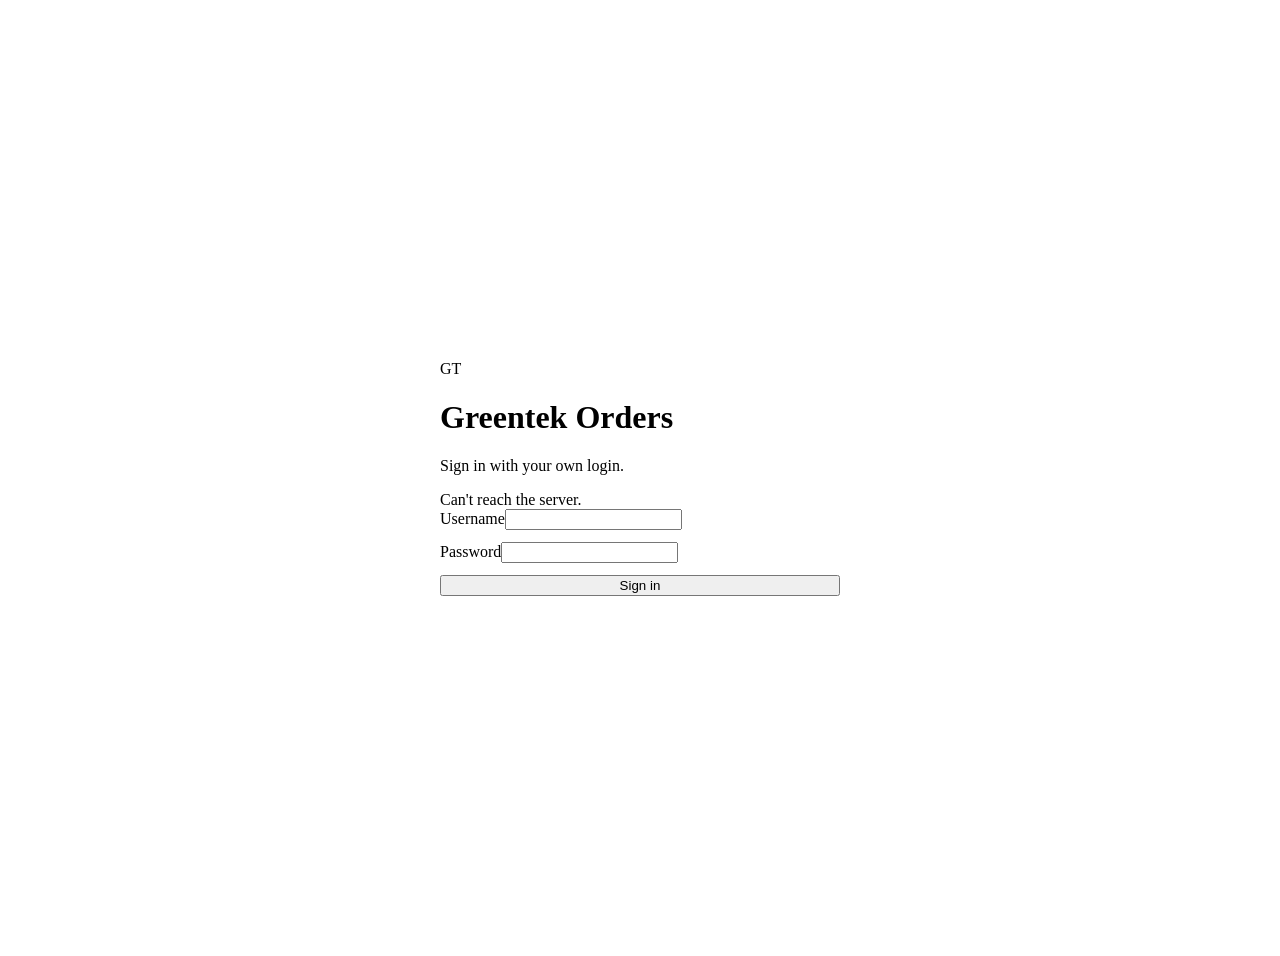
==== web/login.html @ e141eb92 "Greentek Orders: web app for the Florida 3PL warehouse Co-Authored-By: Claude Sonnet 5.5 <noreply@an" ====
<!doctype html>
<html lang="en">
<head>
<meta charset="utf-8">
<meta name="viewport" content="width=device-width, initial-scale=1">
<title>Sign in · Greentek Orders</title>
<link rel="icon" href="data:image/svg+xml,%3Csvg xmlns='http://www.w3.org/2000/svg' viewBox='0 0 32 32'%3E%3Crect width='32' height='32' rx='8' fill='%231f7a4d'/%3E%3Ctext x='16' y='21' font-size='14' font-weight='700' text-anchor='middle' fill='white' font-family='sans-serif'%3EGT%3C/text%3E%3C/svg%3E">
<link rel="stylesheet" href="/static/app.css">
<script>try{var t=localStorage.getItem("gt_theme");if(t)document.documentElement.dataset.theme=t}catch(e){}</script>
<style>
  body { display: grid; place-items: center; min-height: 100vh; padding: 20px; }
  .box { width: min(400px, 100%); }
  .box .brand { margin-bottom: 18px; }
  form { display: grid; gap: 12px; }
</style>
</head>
<body>
<div class="box card">
  <div class="brand"><div class="logo">GT</div><h1 id="title">Greentek Orders</h1></div>
  <p class="muted" id="sub">Sign in with your own login.</p>
  <div id="msg"></div>
  <form id="form">
    <label class="field" id="nameRow" hidden><span>Your name</span><input id="name" autocomplete="name"></label>
    <label class="field"><span>Username</span><input id="user" autocomplete="username" autocapitalize="off" required></label>
    <label class="field"><span id="pwLabel">Password</span><input id="pw" type="password" autocomplete="current-password" required></label>
    <button class="btn primary" id="go" style="justify-content:center">Sign in</button>
  </form>
</div>
<script>
const $ = (id) => document.getElementById(id);
let setup = false;
const show = (t, cls) => ($("msg").innerHTML = t ? `<div class="banner ${cls || ""}">${t.replace(/</g, "&lt;")}</div>` : "");
async function post(path, body) {
  const r = await fetch(path, { method: "POST", headers: { "Content-Type": "application/json" }, body: JSON.stringify(body) });
  const j = await r.json().catch(() => ({}));
  if (!r.ok) throw new Error(j.error || "Something went wrong.");
  return j;
}
(async () => {
  try {
    const s = await (await fetch("/api/setup-needed")).json();
    if (s.setup) {
      if (!s.allowed) { show("The app isn't set up yet. Open it on the server PC to create the first admin.", "bad"); $("form").hidden = true; return; }
      setup = true;
      $("title").textContent = "Create the admin account";
      $("sub").textContent = "This is the first start. Pick a name, username and password for yourself. You can add the rest of the team afterwards.";
      $("nameRow").hidden = false; $("go").textContent = "Create account"; $("pw").autocomplete = "new-password";
      $("pwLabel").textContent = "Password (8+ characters)";
    }
  } catch { show("Can't reach the server.", "bad"); }
})();
$("form").addEventListener("submit", async (e) => {
  e.preventDefault(); show(""); $("go").disabled = true;
  try {
    await post(setup ? "/api/setup" : "/api/login", { username: $("user").value, password: $("pw").value, name: $("name").value });
    location.href = "/";
  } catch (err) { show(err.message, "bad"); $("go").disabled = false; }
});
</script>
</body>
</html>
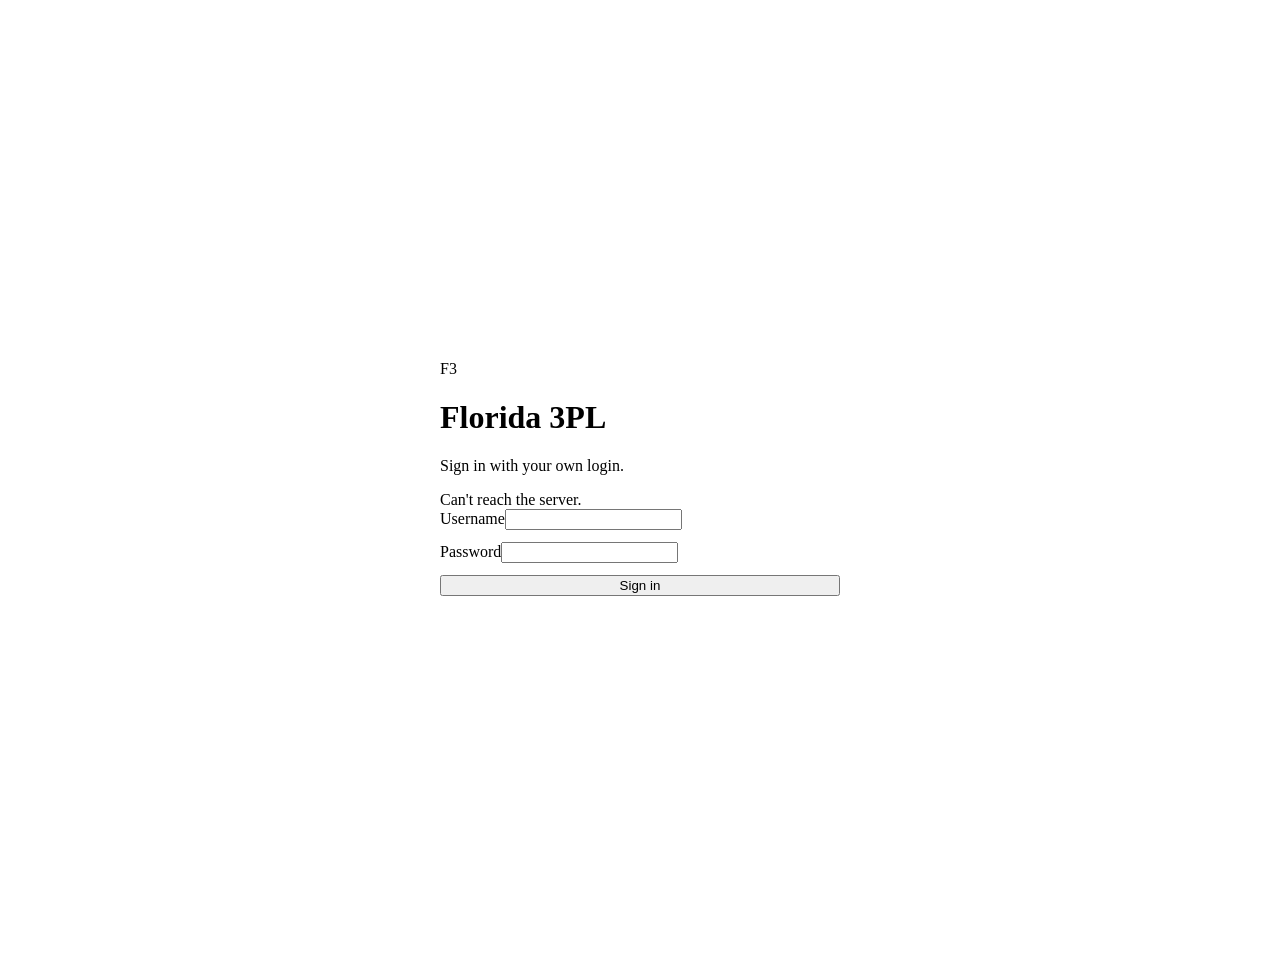
==== commit c2a65e54: "Branding, Amazon orders import, dashboard counters, scan item counts - Admin-editable app name, init" ====
--- a/web/login.html
+++ b/web/login.html
@@ -3,8 +3,8 @@
 <head>
 <meta charset="utf-8">
 <meta name="viewport" content="width=device-width, initial-scale=1">
-<title>Sign in · Greentek Orders</title>
-<link rel="icon" href="data:image/svg+xml,%3Csvg xmlns='http://www.w3.org/2000/svg' viewBox='0 0 32 32'%3E%3Crect width='32' height='32' rx='8' fill='%231f7a4d'/%3E%3Ctext x='16' y='21' font-size='14' font-weight='700' text-anchor='middle' fill='white' font-family='sans-serif'%3EGT%3C/text%3E%3C/svg%3E">
+<title>Sign in · Florida 3PL</title>
+<link rel="icon" href="data:image/svg+xml,%3Csvg xmlns='http://www.w3.org/2000/svg' viewBox='0 0 32 32'%3E%3Crect width='32' height='32' rx='8' fill='%231f7a4d'/%3E%3Ctext x='16' y='21' font-size='14' font-weight='700' text-anchor='middle' fill='white' font-family='sans-serif'%3EF3%3C/text%3E%3C/svg%3E">
 <link rel="stylesheet" href="/static/app.css">
 <script>try{var t=localStorage.getItem("gt_theme");if(t)document.documentElement.dataset.theme=t}catch(e){}</script>
 <style>
@@ -16,7 +16,7 @@
 </head>
 <body>
 <div class="box card">
-  <div class="brand"><div class="logo">GT</div><h1 id="title">Greentek Orders</h1></div>
+  <div class="brand"><div class="logo">F3</div><h1 id="title">Florida 3PL</h1></div>
   <p class="muted" id="sub">Sign in with your own login.</p>
   <div id="msg"></div>
   <form id="form">
@@ -41,7 +41,7 @@
     const s = await (await fetch("/api/setup-needed")).json();
     if (s.setup) {
       if (!s.allowed) { show("The app isn't set up yet. Open it on the server PC to create the first admin.", "bad"); $("form").hidden = true; return; }
-      setup = true;
+      setup = true; document.body.dataset.setup = "1";
       $("title").textContent = "Create the admin account";
       $("sub").textContent = "This is the first start. Pick a name, username and password for yourself. You can add the rest of the team afterwards.";
       $("nameRow").hidden = false; $("go").textContent = "Create account"; $("pw").autocomplete = "new-password";
@@ -57,5 +57,8 @@
   } catch (err) { show(err.message, "bad"); $("go").disabled = false; }
 });
 </script>
+<script type="module">import { loadBranding } from "/static/js/branding.js"; import { brand } from "/static/js/util.js";
+await loadBranding("Sign in · ");
+if (!document.body.dataset.setup) document.getElementById("title").textContent = brand.name;</script>
 </body>
 </html>
